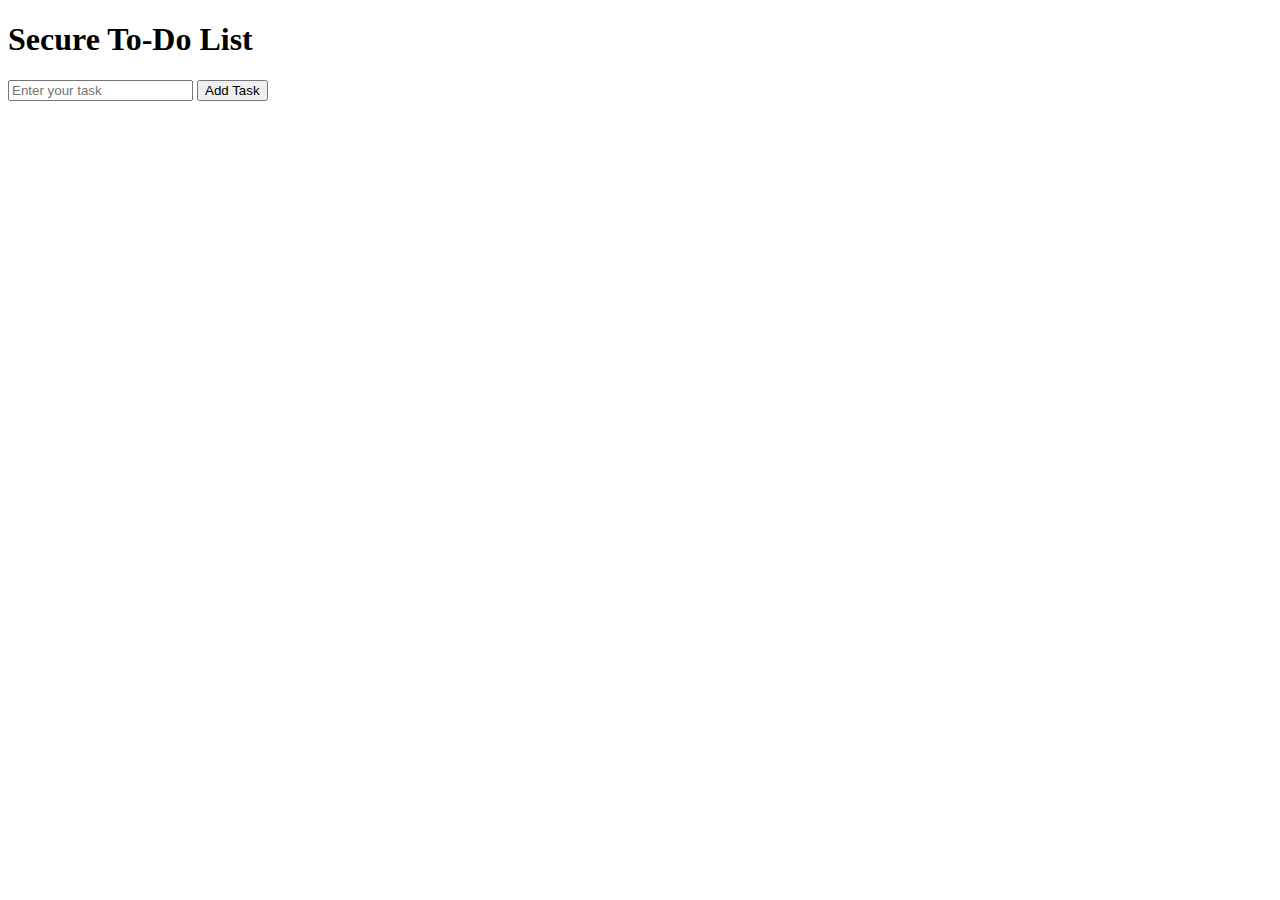
==== to-do.html @ a3878666 "Initial commit" ====
<!DOCTYPE html>
<html lang="en">
<head>
    <meta charset="UTF-8">
    <meta name="viewport" content="width=device-width, initial-scale=1.0">
    <title>Secure To-Do List</title>
    <style>
        .completed {
            text-decoration: line-through;
            color: #888;
        }
        .error {
            color: red;
            margin: 5px 0;
        }
        .todo-item {
            display: flex;
            align-items: center;
            gap: 10px;
            margin: 5px 0;
        }
    </style>
</head>
<body>
    <h1>Secure To-Do List</h1>
    <div id="todo-container">
        <input type="text" id="todo-input" placeholder="Enter your task">
        <button onclick="handleAction('add')">Add Task</button>
        <div id="error-message"></div>
        <ul id="todo-list"></ul>
    </div>
    <script src="to-do.js"></script>
</body>
</html>
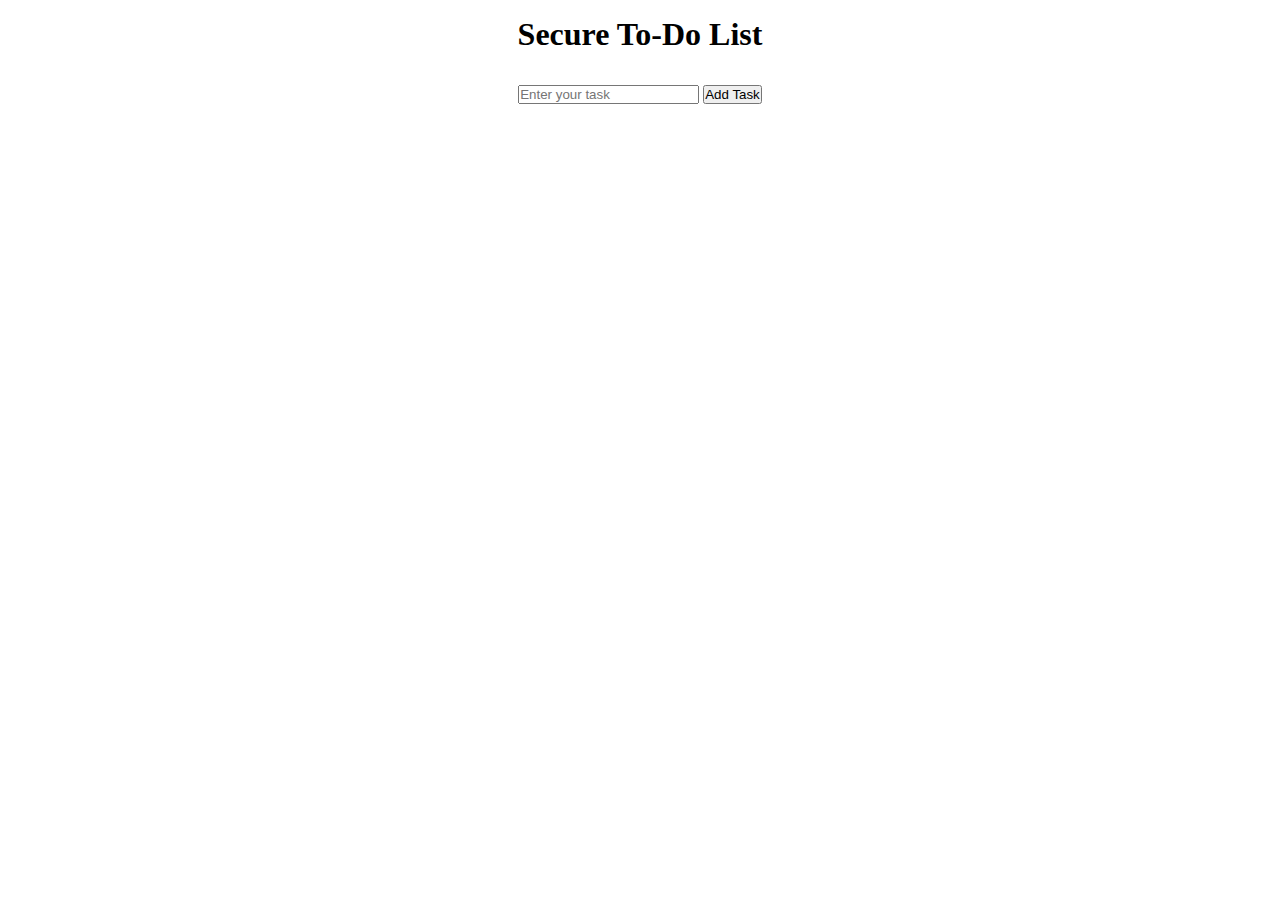
==== commit dfb5485c: "added style sheet" ====
--- a/to-do.html
+++ b/to-do.html
@@ -3,27 +3,12 @@
 <head>
     <meta charset="UTF-8">
     <meta name="viewport" content="width=device-width, initial-scale=1.0">
-    <title>Secure To-Do List</title>
-    <style>
-        .completed {
-            text-decoration: line-through;
-            color: #888;
-        }
-        .error {
-            color: red;
-            margin: 5px 0;
-        }
-        .todo-item {
-            display: flex;
-            align-items: center;
-            gap: 10px;
-            margin: 5px 0;
-        }
-    </style>
+    <title>To-Do List</title>
+    <link rel="stylesheet" href="to-do.css">
 </head>
 <body>
     <h1>Secure To-Do List</h1>
-    <div id="todo-container">
+    <div class="container" id="todo-container">
         <input type="text" id="todo-input" placeholder="Enter your task">
         <button onclick="handleAction('add')">Add Task</button>
         <div id="error-message"></div>
--- a/to-do.css
+++ b/to-do.css
@@ -0,0 +1,35 @@
+* {
+    box-sizing: border-box;
+    margin: 0;
+    padding: 0;
+}
+
+body {
+    display: flex;
+    justify-content: center;
+    align-items: center;
+    flex-direction: column;
+}
+
+h1 {
+    margin: 1rem;
+}
+
+.container {
+    margin: 1rem;
+}
+
+.completed {
+    text-decoration: line-through;
+    color: #888;
+}
+.error {
+    color: red;
+    margin: 5px 0;
+}
+.todo-item {
+    display: flex;
+    align-items: center;
+    gap: 10px;
+    margin: 5px 0;
+}